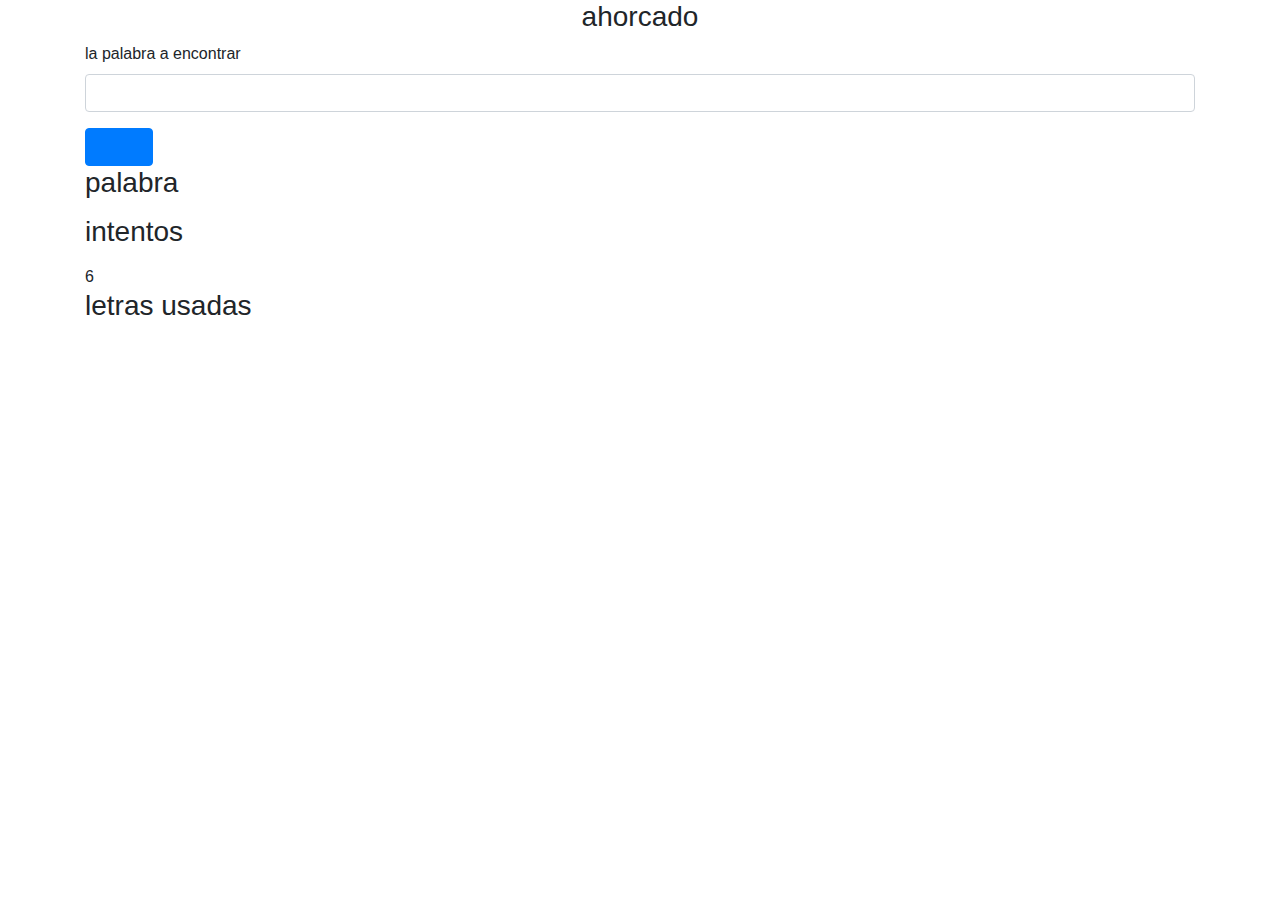
==== index.html @ aef6d909 "limite letras" ====
<!DOCTYPE html>
<html lang="es">

<head>
    <meta charset="UTF-8">
    <meta name="viewport" content="width=device-width, initial-scale=1.0">
    <title>Mi Página</title>
    <script src="app.js"></script>
    <link rel="stylesheet" href="styles.css">
    <link rel="stylesheet" href="https://stackpath.bootstrapcdn.com/bootstrap/4.5.2/css/bootstrap.min.css">
</head>

<body>
    <div class="container calculadora">
        <h3 class="text-center">ahorcado</h3>
        <form id="calculadoraFormulario">
                      <div class="form-group">
                <label for="opernado1" id="titulo">la palabra a encontrar</label>
                <input type="text" class="form-control" id="operando1" required>
            </div>
            <div class="form-group">
                <label  style="display:none" id="iletra" for="opernado2">letra: </label>
                <input  maxlength="1" style="display:none"  type="text" class="form-control" id="operando2" value="" required>
            </div>

            <button type="button" id="bot1" class="btn btn-primary" onclick="inicializarJuego(),ocultar()"   ><a  class="bot" >iniciar</a></button>
            <button type="button" style="display:none" class="btn btn-primary" id="adivinar" onclick="adivinarLetra()" ><a class="bot" >adivinar letra</a></button>
            <button type="button" style="display:none" id="reiniciar" class="btn btn-primary"><a class="bot" href="index.html" >reiniciar juego</a></button>

        </form>
        <h3>palabra</h3>
        <div id="resultado" class="mt-3"></div>
        <h3>intentos</h3>
        <div id="intentos" class="mt-3">6</div>
        <h3>letras usadas</h3>
        <div id="letras" class="mt-3"></div>
    </div>



    <script src="https://code.jquery.com/jquery-3.5.1.slim.min.js"></script>
    <script src="https://cdn.jsdelivr.net/npm/@popperjs/core@2.5.2/dist/umd/popper.min.js"></script>
    <script src="https://stackpath.bootstrapcdn.com/bootstrap/4.5.2/js/bootstrap.min.js"></script>
</body>
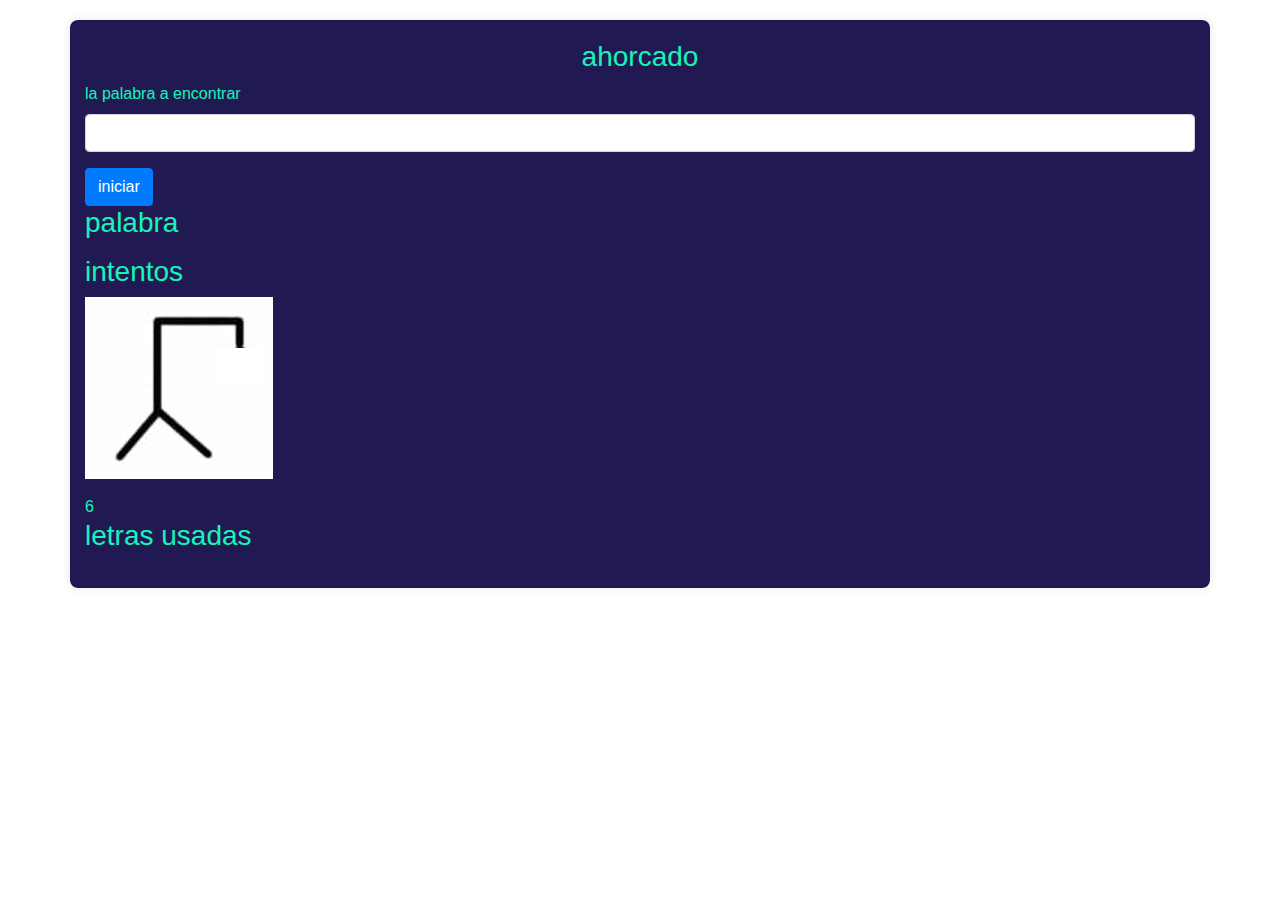
==== commit 2fedfad8: "final" ====
--- a/index.html
+++ b/index.html
@@ -5,8 +5,8 @@
     <meta charset="UTF-8">
     <meta name="viewport" content="width=device-width, initial-scale=1.0">
     <title>Mi Página</title>
-    <script src="app.js"></script>
-    <link rel="stylesheet" href="styles.css">
+    <script src="/js/app.js"></script>
+    <link rel="stylesheet" href="/css/styles.css">
     <link rel="stylesheet" href="https://stackpath.bootstrapcdn.com/bootstrap/4.5.2/css/bootstrap.min.css">
 </head>
 
@@ -31,6 +31,7 @@
         <h3>palabra</h3>
         <div id="resultado" class="mt-3"></div>
         <h3>intentos</h3>
+        <img id="imagen" src="/fotos/6.png" alt="">
         <div id="intentos" class="mt-3">6</div>
         <h3>letras usadas</h3>
         <div id="letras" class="mt-3"></div>
--- a/css/styles.css
+++ b/css/styles.css
@@ -0,0 +1,25 @@
+body{
+    background-color: aliceblue;
+    padding: 20px;
+   
+ }
+ .bot{
+   color: white;
+ }
+ .calculadora{
+    max-width: 400px;
+    margin: auto;
+    background-color: #211951;
+    padding: 20px;
+    border-radius: 8px;
+    box-shadow: 0 0 10px rgba(0,0,0,0.1);
+    color: #15F5BA;
+ }
+ button{
+   background-color: #15F5BA;
+ }
+ #listado{
+   overflow-x: hidden; /* Hide horizontal scrollbar */
+   overflow-y: scroll; /* Add vertical scrollbar */
+   max-width: 200px;
+}